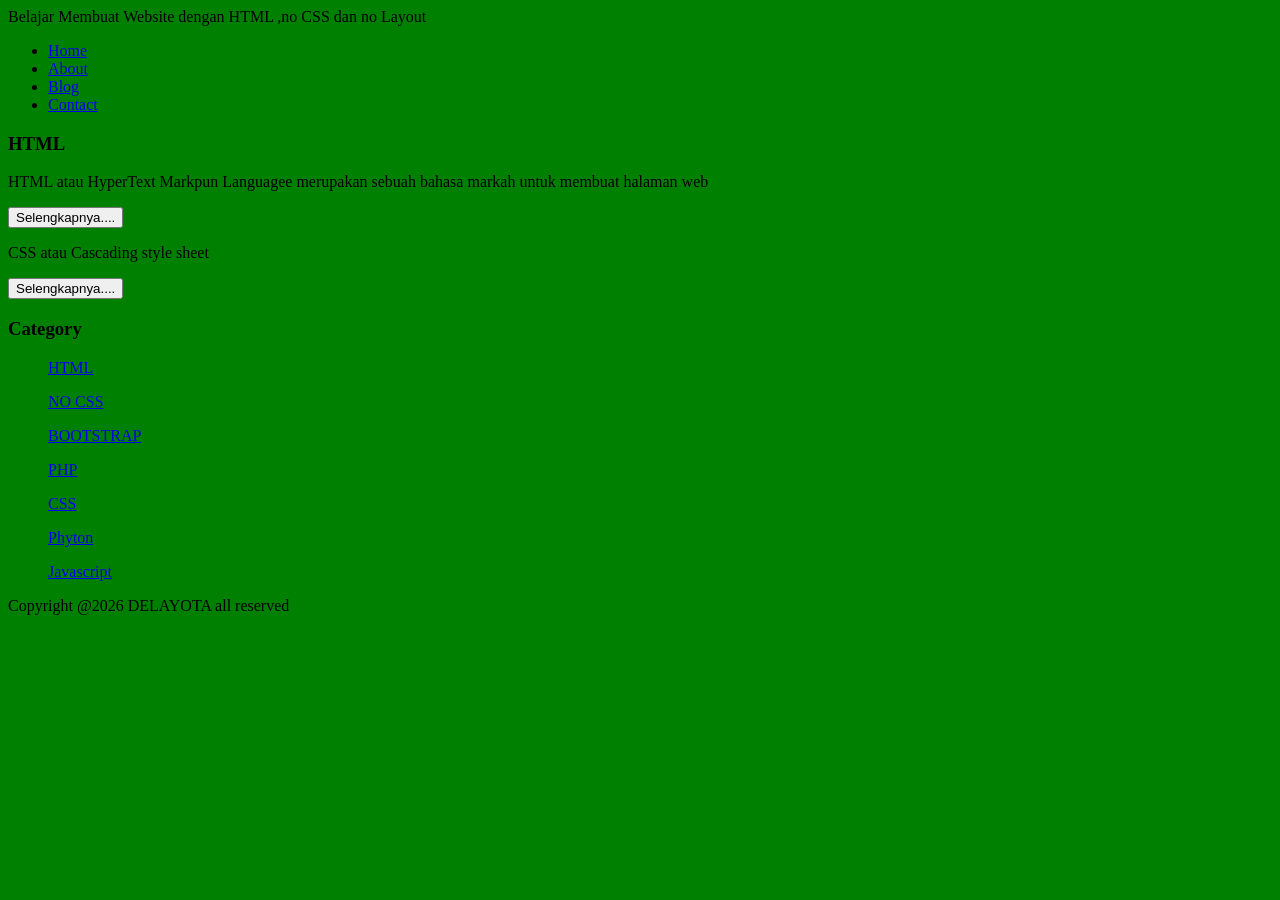
==== about.html @ 73c2c161 "Add files via upload" ====
<!Doctype HTML>
<html lang="en">
 <head> 
     <title>Delayota</title>
     <link rel="stylesheet" href="style.css">
 </head>
 <body>
  <h2h>Belajar Membuat Website dengan HTML ,no CSS dan no Layout</h2>
   <ul>
     <li><a href="index.html">Home</a></li>
     <li><a href="about.html">About</a></li>
     <li><a href="#">Blog</a></li>
     <li><a href="#">Contact</a></li>
   </ul>
     <h3>HTML</h3>

     <p>HTML atau HyperText Markpun Languagee merupakan sebuah bahasa markah untuk membuat halaman web </p>
     <button>Selengkapnya....</button>
     <p>CSS atau Cascading style sheet</p>
     <button>Selengkapnya....</button>

   <h3>Category</h3>
   <ul>
     <p><a href="#" >HTML</a></p>
     <p><a href="#" >NO CSS</a></p>
     <p><a href="#" >BOOTSTRAP</a></p>
     <p><a href="#" >PHP</a></p>
     <p><a href="#" >CSS</a></p>
     <p><a href="#" >Phyton</a></p>
     <p><a href="#" >Javascript</a></p>
   </ul>
       <p>Copyright @2026 DELAYOTA all reserved</p>

 </body>
</html>
---- style.css ----
body
{
background-color:Green;
}
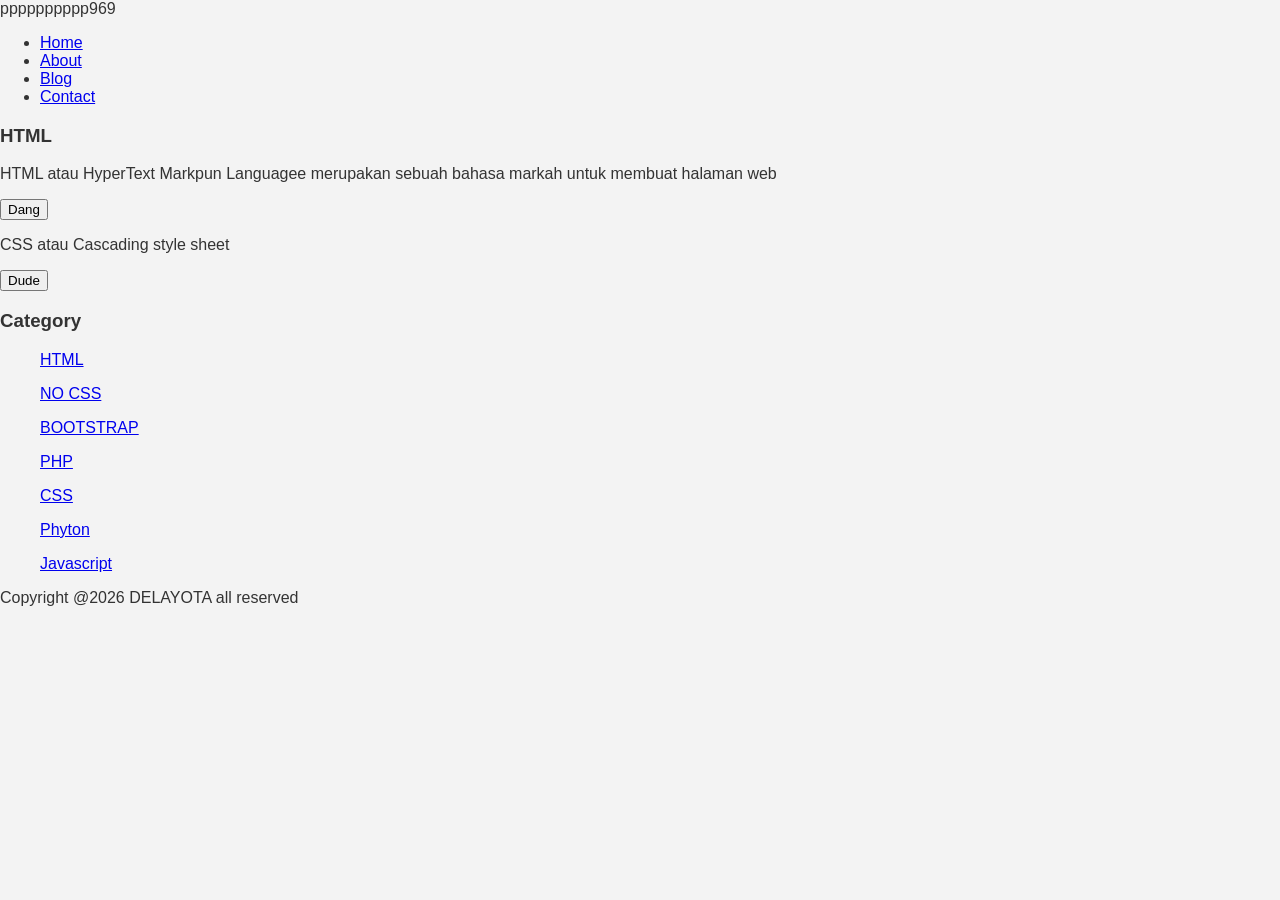
==== commit 327dff46: "Update about.html" ====
--- a/about.html
+++ b/about.html
@@ -1,35 +1,34 @@
 <!Doctype HTML>
-<html lang="en">
- <head> 
-     <title>Delayota</title>
-     <link rel="stylesheet" href="style.css">
+<html>
+    <head> 
+        <title>Delayota</title>
+        <link rel="stylesheet" href="style.css">
  </head>
- <body>
-  <h2h>Belajar Membuat Website dengan HTML ,no CSS dan no Layout</h2>
-   <ul>
-     <li><a href="index.html">Home</a></li>
-     <li><a href="about.html">About</a></li>
-     <li><a href="#">Blog</a></li>
-     <li><a href="#">Contact</a></li>
-   </ul>
-     <h3>HTML</h3>
+ <body bgcolor=eee8f6>
+     <h2h>pppppppppp969</h2>
+     <img src=  >
+      <ul>
+         <li><a href="index.html">Home</a></li>
+         <li><a href="about.html">About</a></li>
+         <li><a href="#">Blog</a></li>
+         <li><a href="#">Contact</a></li>
+      </ul>
+          <h3>HTML</h3>
 
-     <p>HTML atau HyperText Markpun Languagee merupakan sebuah bahasa markah untuk membuat halaman web </p>
-     <button>Selengkapnya....</button>
-     <p>CSS atau Cascading style sheet</p>
-     <button>Selengkapnya....</button>
-
-   <h3>Category</h3>
-   <ul>
-     <p><a href="#" >HTML</a></p>
-     <p><a href="#" >NO CSS</a></p>
-     <p><a href="#" >BOOTSTRAP</a></p>
-     <p><a href="#" >PHP</a></p>
-     <p><a href="#" >CSS</a></p>
-     <p><a href="#" >Phyton</a></p>
-     <p><a href="#" >Javascript</a></p>
-   </ul>
+          <p>HTML atau HyperText Markpun Languagee merupakan sebuah bahasa markah untuk membuat halaman web </p>
+          <button>Dang</button>
+          <p>CSS atau Cascading style sheet</p>
+          <button>Dude</button>
+      <h3> Category</h3>
+      <ul>
+         <p><a href="#" >HTML</a></p>
+         <p><a href="#" >NO CSS</a></p>
+         <p><a href="#" >BOOTSTRAP</a></p>
+         <p><a href="#" >PHP</a></p>
+         <p><a href="#" >CSS</a></p>
+         <p><a href="#" >Phyton</a></p>
+         <p><a href="#" >Javascript</a></p>
+      </ul>
        <p>Copyright @2026 DELAYOTA all reserved</p>
-
  </body>
-</html>+</html>
--- a/style.css
+++ b/style.css
@@ -1,4 +1,91 @@
-body
-{
-background-color:Green;
-}+body{
+    background:#f3f3f3;
+    color:#333;
+    width:100%;
+    font-family:sans-serif;
+    margin:0 auto;
+}
+
+.header{
+    width:90%;
+    margin:auto;
+    height:120px;
+    line-height:120px;
+    background:#417aa8;
+    color:#fff;
+}
+
+.jarak{
+    padding:0 2pc;
+}
+
+.menu{
+    background-color:#417aa8;
+    height:50px;
+    line-height:50px;
+    position:relative;
+    width:90%;
+    margin:0 auto;
+    padding:0 auto;
+}
+
+.menu ul {
+    float:left;
+    width:70px;
+    display:block;
+    text-align:center;
+    color:#FFF;
+    tect-decoration:none;
+}
+
+.menu ul a:hover {
+    background-color:#4b88bb;
+    display:block;
+}
+
+.content{
+    width:90%;
+    margin:auto;
+    height:420px;
+    padding:0.1px;
+    background:#fff;
+    color:#333;
+}
+
+.border{
+    border:2px solid #4887b9;
+    margin-top:1pc;
+    padding-bottom:1pc;
+    padding-left:2pc;
+    padding-right:2pc;
+}
+
+.kiri{
+    width:70%;
+    float:left;
+    margin:auto;
+    background:#fff;
+    height:420px;
+}
+
+.kanan{
+    width:30%;
+    float:left;
+    margin:auto;
+    background:#fff;
+    height:420px;
+}
+    
+.undecor{
+    text:decoration:none;
+}
+
+.footer{
+    width:90%;
+    margin:auto;
+    height:40px;
+    line-height:40px;
+    background:#471aa8;
+    color:#fff;
+    margin-bottom: 1pc;
+}
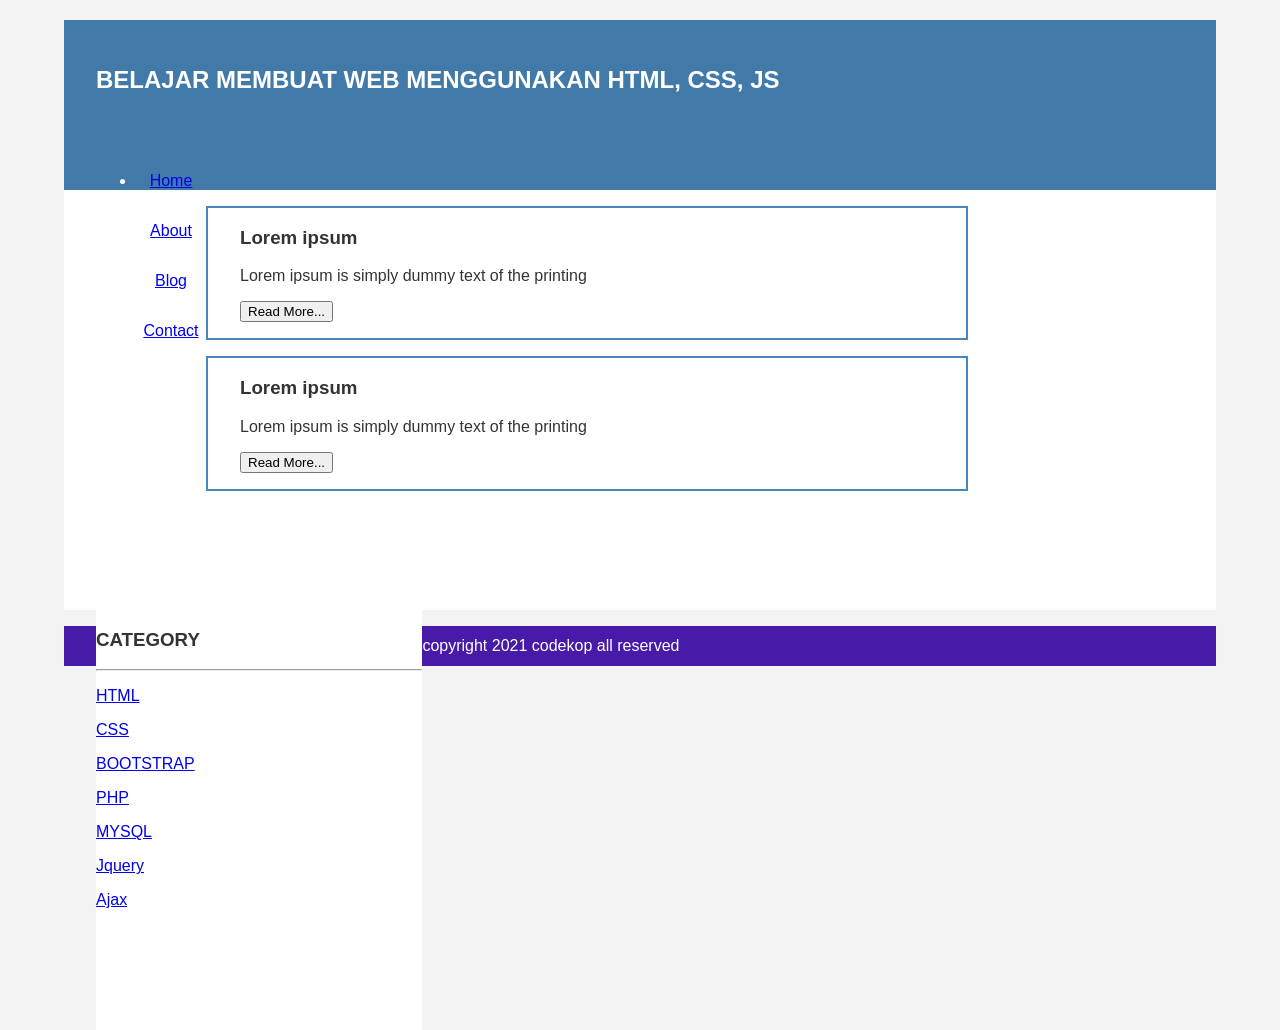
==== commit f90a80f2: "Update about.html" ====
--- a/about.html
+++ b/about.html
@@ -1,34 +1,70 @@
-<!Doctype HTML>
-<html>
-    <head> 
-        <title>Delayota</title>
-        <link rel="stylesheet" href="style.css">
- </head>
- <body bgcolor=eee8f6>
-     <h2h>pppppppppp969</h2>
-     <img src=  >
-      <ul>
-         <li><a href="index.html">Home</a></li>
-         <li><a href="about.html">About</a></li>
-         <li><a href="#">Blog</a></li>
-         <li><a href="#">Contact</a></li>
-      </ul>
-          <h3>HTML</h3>
+<!DOCTYPE html>
+<html lang="id">
+<head>
+    <meta charset="UTF-8">
+    <meta name="viewport" content="width=device-width, initial-scale=1.0">
+    <title>Delayota - Home</title>
+    <link rel="stylesheet" href="style.css">
+</head>
+<body>
 
-          <p>HTML atau HyperText Markpun Languagee merupakan sebuah bahasa markah untuk membuat halaman web </p>
-          <button>Dang</button>
-          <p>CSS atau Cascading style sheet</p>
-          <button>Dude</button>
-      <h3> Category</h3>
-      <ul>
-         <p><a href="#" >HTML</a></p>
-         <p><a href="#" >NO CSS</a></p>
-         <p><a href="#" >BOOTSTRAP</a></p>
-         <p><a href="#" >PHP</a></p>
-         <p><a href="#" >CSS</a></p>
-         <p><a href="#" >Phyton</a></p>
-         <p><a href="#" >Javascript</a></p>
-      </ul>
-       <p>Copyright @2026 DELAYOTA all reserved</p>
- </body>
+    <div class="header">
+        <div class="jarak">
+            <h2>BELAJAR MEMBUAT WEB MENGGUNAKAN HTML, CSS, JS</h2>
+        </div>
+    </div>
+
+    <div class="menu">
+        <div class="jarak">
+            <ul>
+                <li><a href="index.html">Home</a></li>
+                <li><a href="about.html">About</a></li>
+                <li><a href="#">Blog</a></li>
+                <li><a href="#">Contact</a></li>
+            </ul>
+        </div>
+    </div>
+
+    <div class="content">
+        <div class="jarak">
+            
+            <div class="kiri">
+                <div class="border">
+                    <h3>Lorem ipsum</h3>
+                    <p>Lorem ipsum is simply dummy text of the printing</p>
+                    <button class="btn">Read More...</button>
+                </div>
+                
+                <div class="border">
+                    <h3>Lorem ipsum</h3>
+                    <p>Lorem ipsum is simply dummy text of the printing</p>
+                    <button class="btn">Read More...</button>
+                </div>
+            </div>
+
+            <div class="kanan">
+                <h3 class="category-title">CATEGORY</h3>
+                <hr/>
+                <div class="category-list">
+                    <p><a href="#" class="undecor">HTML</a></p>
+                    <p><a href="#" class="undecor">CSS</a></p>
+                    <p><a href="#" class="undecor">BOOTSTRAP</a></p>
+                    <p><a href="#" class="undecor">PHP</a></p>
+                    <p><a href="#" class="undecor">MYSQL</a></p>
+                    <p><a href="#" class="undecor">Jquery</a></p>
+                    <p><a href="#" class="undecor">Ajax</a></p>
+                </div>
+            </div>
+
+            <div class="clear"></div>
+        </div>
+    </div>
+
+    <div class="footer">
+        <div class="jarak">
+            <p>copyright 2021 codekop all reserved</p>
+        </div>
+    </div>
+
+</body>
 </html>
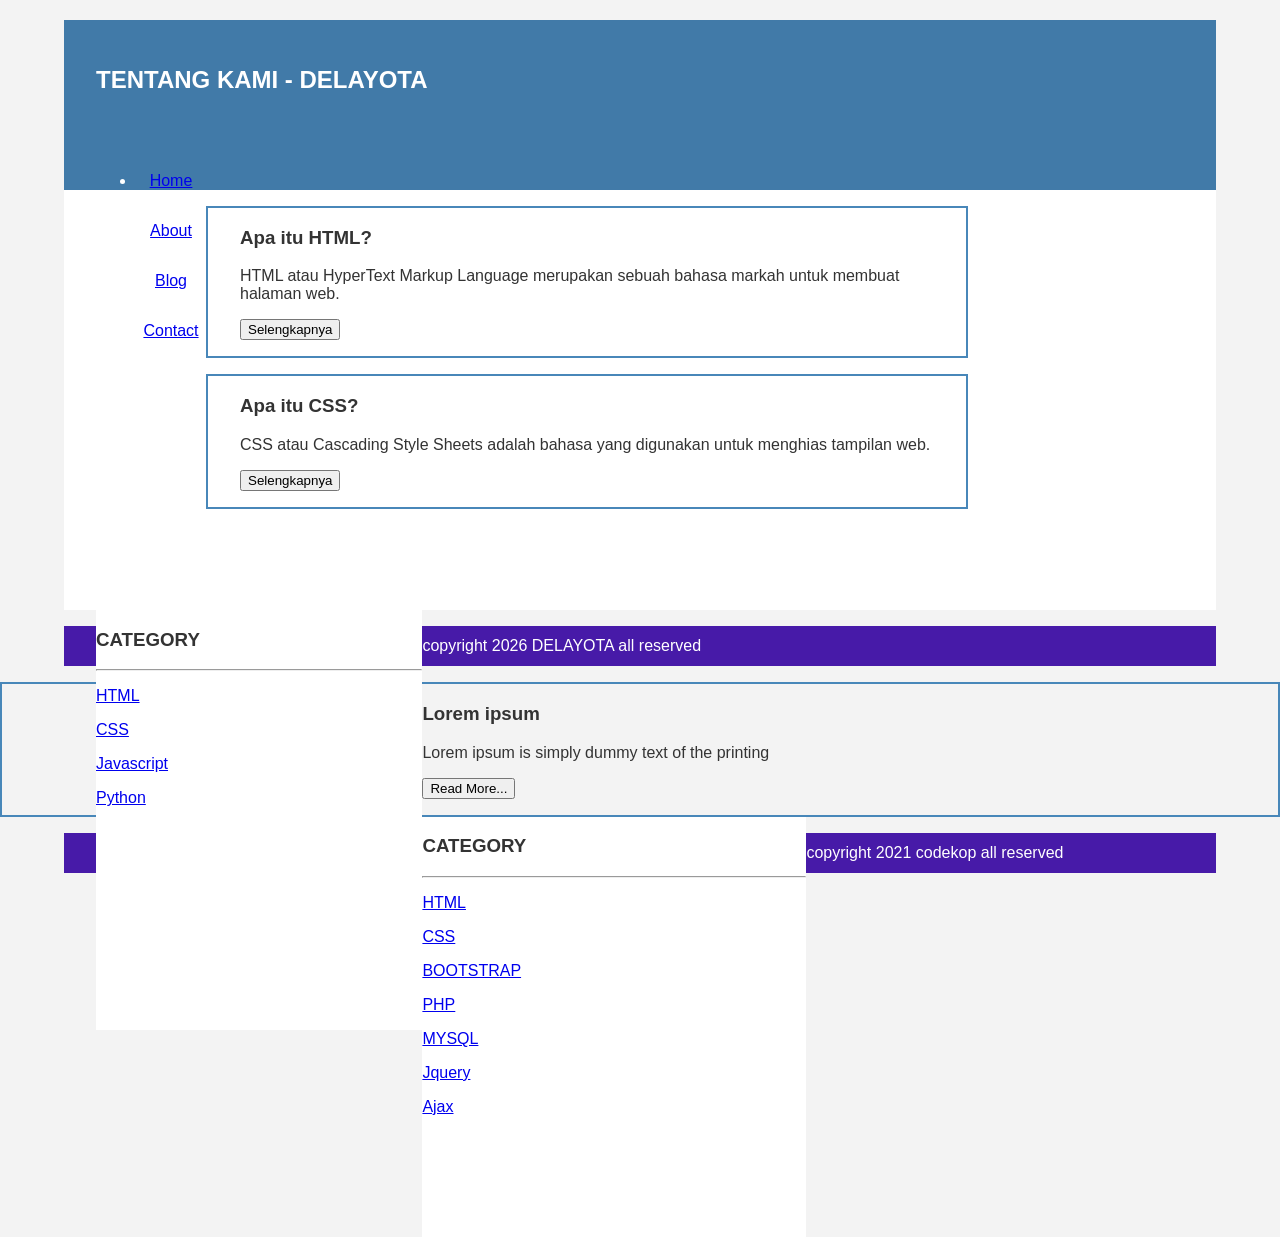
==== commit 2589e7eb: "Update about.html" ====
--- a/about.html
+++ b/about.html
@@ -3,14 +3,14 @@
 <head>
     <meta charset="UTF-8">
     <meta name="viewport" content="width=device-width, initial-scale=1.0">
-    <title>Delayota - Home</title>
+    <title>Delayota - About</title>
     <link rel="stylesheet" href="style.css">
 </head>
 <body>
 
     <div class="header">
         <div class="jarak">
-            <h2>BELAJAR MEMBUAT WEB MENGGUNAKAN HTML, CSS, JS</h2>
+            <h2>TENTANG KAMI - DELAYOTA</h2>
         </div>
     </div>
 
@@ -27,13 +27,39 @@
 
     <div class="content">
         <div class="jarak">
-            
             <div class="kiri">
                 <div class="border">
-                    <h3>Lorem ipsum</h3>
-                    <p>Lorem ipsum is simply dummy text of the printing</p>
-                    <button class="btn">Read More...</button>
+                    <h3>Apa itu HTML?</h3>
+                    <p>HTML atau HyperText Markup Language merupakan sebuah bahasa markah untuk membuat halaman web.</p>
+                    <button class="btn">Selengkapnya</button>
                 </div>
+                <div class="border">
+                    <h3>Apa itu CSS?</h3>
+                    <p>CSS atau Cascading Style Sheets adalah bahasa yang digunakan untuk menghias tampilan web.</p>
+                    <button class="btn">Selengkapnya</button>
+                </div>
+            </div>
+
+            <div class="kanan">
+                <h3 class="category-title">CATEGORY</h3>
+                <hr/>
+                <p><a href="#" class="undecor">HTML</a></p>
+                <p><a href="#" class="undecor">CSS</a></p>
+                <p><a href="#" class="undecor">Javascript</a></p>
+                <p><a href="#" class="undecor">Python</a></p>
+            </div>
+            <div class="clear"></div>
+        </div>
+    </div>
+
+    <div class="footer">
+        <div class="jarak">
+            <p>copyright 2026 DELAYOTA all reserved</p>
+        </div>
+    </div>
+
+</body>
+</html>
                 
                 <div class="border">
                     <h3>Lorem ipsum</h3>
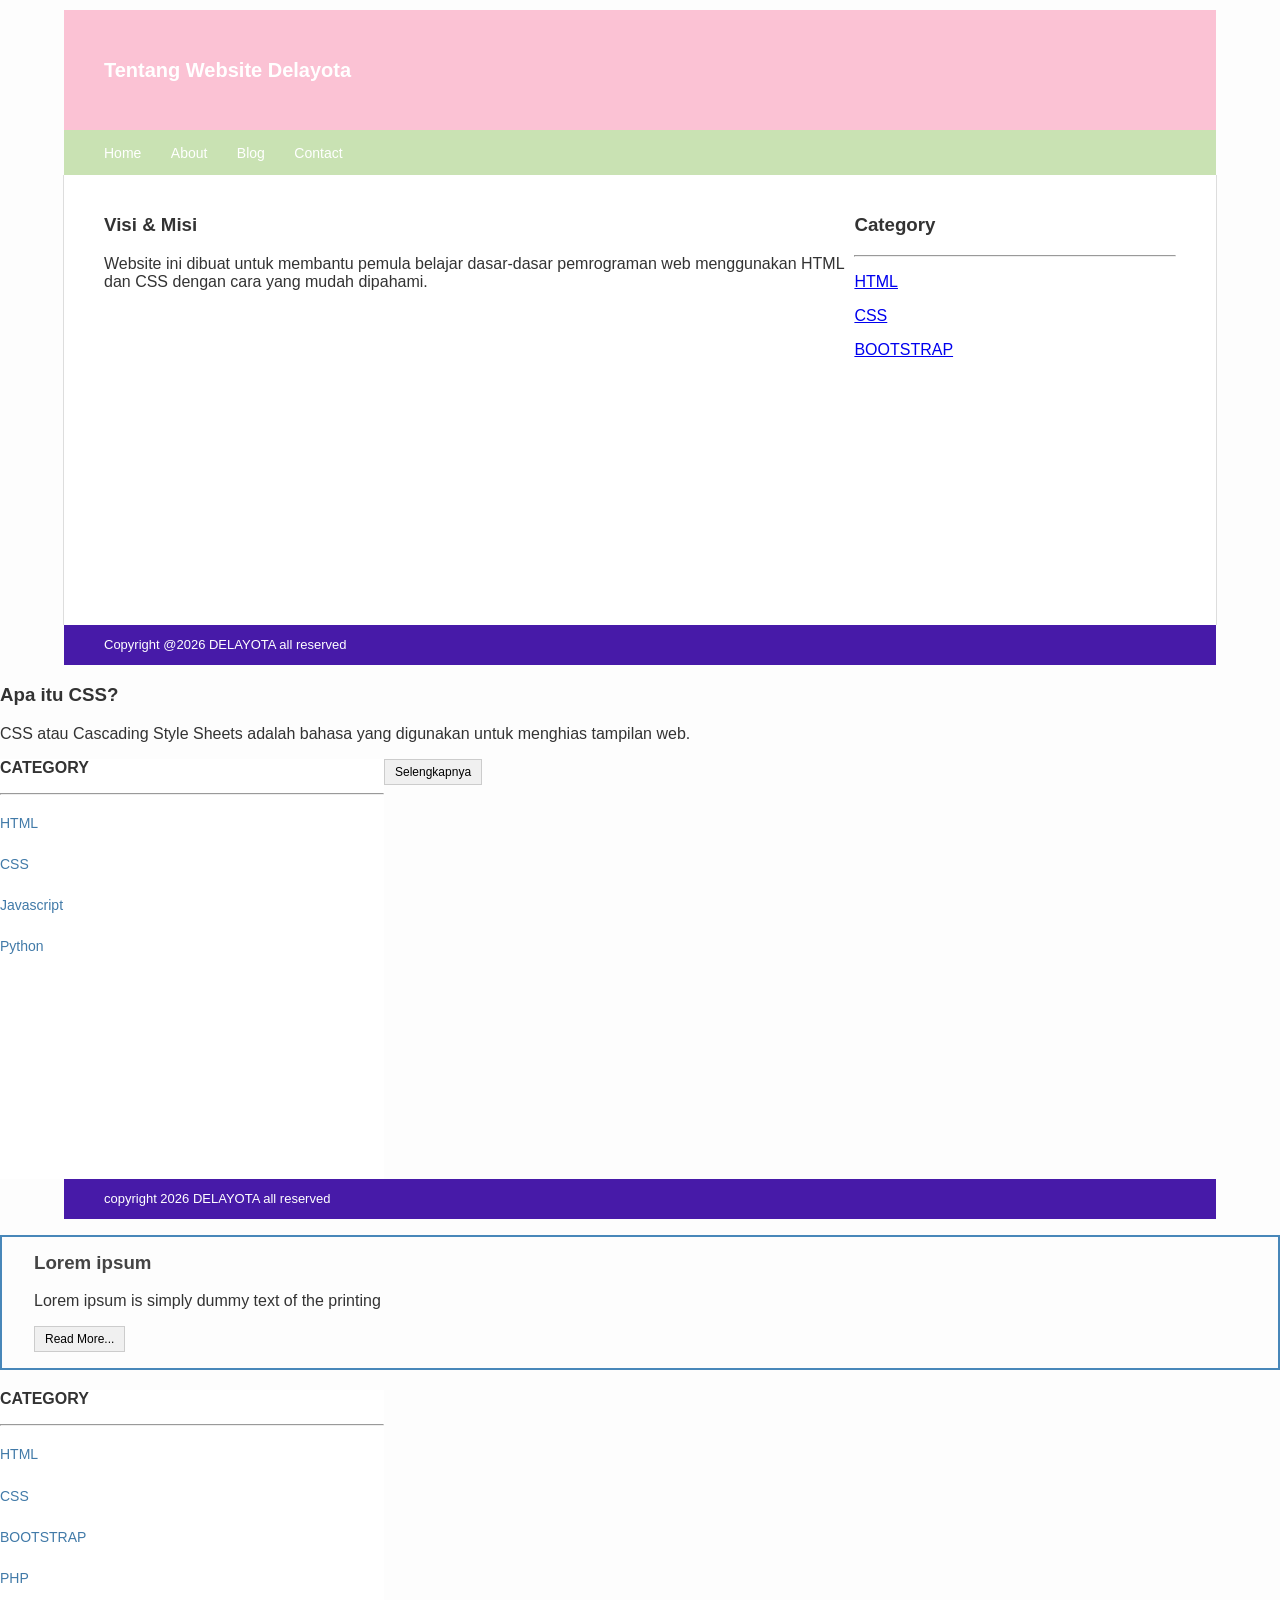
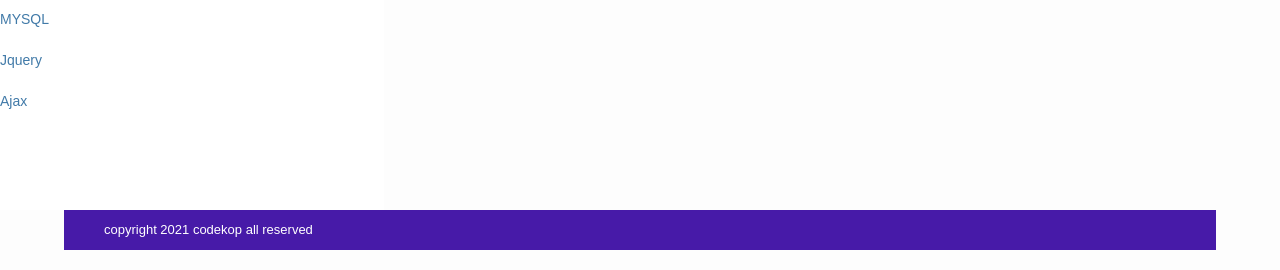
==== commit 50e46a80: "Refactor about.html structure and content" ====
--- a/about.html
+++ b/about.html
@@ -8,32 +8,57 @@
 </head>
 <body>
 
-    <div class="header">
-        <div class="jarak">
-            <h2>TENTANG KAMI - DELAYOTA</h2>
+    <div class="main-wrapper">
+        <div class="header">
+            <div class="jarak">
+                <h2>Tentang Website Delayota</h2>
+            </div>
+        </div>
+
+        <div class="menu">
+            <div class="jarak">
+                <ul>
+                    <li><a href="index.html">Home</a></li>
+                    <li><a href="about.html">About</a></li>
+                    <li><a href="#">Blog</a></li>
+                    <li><a href="#">Contact</a></li>
+                </ul>
+            </div>
+        </div>
+
+        <div class="content">
+            <div class="jarak">
+                <div class="kiri">
+                    <div class="border-artikel">
+                        <div class="padding-artikel">
+                            <h3>Visi & Misi</h3>
+                            <p>Website ini dibuat untuk membantu pemula belajar dasar-dasar pemrograman web menggunakan HTML dan CSS dengan cara yang mudah dipahami.</p>
+                        </div>
+                    </div>
+                </div>
+
+                <div class="kanan">
+                    <h3>Category</h3>
+                    <hr class="garis-sidebar"/>
+                    <div class="list-kategori">
+                        <p><a href="#">HTML</a></p>
+                        <p><a href="#">CSS</a></p>
+                        <p><a href="#">BOOTSTRAP</a></p>
+                    </div>
+                </div>
+                <div class="clear"></div>
+            </div>
+        </div>
+
+        <div class="footer">
+            <div class="jarak">
+                <p>Copyright @2026 DELAYOTA all reserved</p>
+            </div>
         </div>
     </div>
 
-    <div class="menu">
-        <div class="jarak">
-            <ul>
-                <li><a href="index.html">Home</a></li>
-                <li><a href="about.html">About</a></li>
-                <li><a href="#">Blog</a></li>
-                <li><a href="#">Contact</a></li>
-            </ul>
-        </div>
-    </div>
-
-    <div class="content">
-        <div class="jarak">
-            <div class="kiri">
-                <div class="border">
-                    <h3>Apa itu HTML?</h3>
-                    <p>HTML atau HyperText Markup Language merupakan sebuah bahasa markah untuk membuat halaman web.</p>
-                    <button class="btn">Selengkapnya</button>
-                </div>
-                <div class="border">
+</body>
+</html>
                     <h3>Apa itu CSS?</h3>
                     <p>CSS atau Cascading Style Sheets adalah bahasa yang digunakan untuk menghias tampilan web.</p>
                     <button class="btn">Selengkapnya</button>
--- a/style.css
+++ b/style.css
@@ -1,39 +1,136 @@
-body{
-    background:#f3f3f3;
-    color:#333;
-    width:100%;
-    font-family:sans-serif;
-    margin:0 auto;
+/* Reset Dasar */
+body {
+    background: #fdfdfd;
+    color: #333;
+    font-family: Arial, sans-serif;
+    margin: 0;
+    padding: 0;
 }
 
-.header{
-    width:90%;
-    margin:auto;
-    height:120px;
-    line-height:120px;
-    background:#417aa8;
-    color:#fff;
+/* Header (Pink) */
+.header {
+    width: 90%;
+    margin: 10px auto 0;
+    height: 120px;
+    background: #fbc2d4; /* Warna pink soft */
+    display: flex;
+    align-items: center;
 }
 
-.jarak{
-    padding:0 2pc;
+.header h2 {
+    color: #fff;
+    font-size: 20px;
+    margin: 0;
 }
 
-.menu{
-    background-color:#417aa8;
-    height:50px;
-    line-height:50px;
-    position:relative;
-    width:90%;
-    margin:0 auto;
-    padding:0 auto;
+/* Navigasi (Hijau Muda) */
+.menu {
+    background-color: #c9e2b3; /* Warna hijau soft */
+    height: 45px;
+    width: 90%;
+    margin: 0 auto;
+    display: flex;
+    align-items: center;
 }
 
 .menu ul {
-    float:left;
-    width:70px;
-    display:block;
-    text-align:center;
+    list-style: none;
+    margin: 0;
+    padding: 0;
+}
+
+.menu ul li {
+    display: inline;
+    margin-right: 25px;
+}
+
+.menu ul li a {
+    color: #fff;
+    text-decoration: none;
+    font-size: 14px;
+}
+
+.menu ul li a:hover {
+    text-decoration: underline;
+}
+
+/* Konten */
+.content {
+    width: 90%;
+    margin: 0 auto;
+    background: #fff;
+    min-height: 450px;
+    border-left: 1px solid #ddd;
+    border-right: 1px solid #ddd;
+}
+
+.jarak {
+    padding: 20px 40px;
+}
+
+.kiri {
+    width: 68%;
+    float: left;
+}
+
+.kanan {
+    width: 28%;
+    float: right;
+}
+
+/* Kotak Artikel */
+.border {
+    border: 1px solid #a3c2dc;
+    padding: 15px 20px;
+    margin-bottom: 20px;
+}
+
+.border h3 {
+    margin-top: 0;
+    color: #444;
+}
+
+.btn {
+    background: #f0f0f0;
+    border: 1px solid #ccc;
+    padding: 5px 10px;
+    font-size: 12px;
+    cursor: pointer;
+}
+
+/* Sidebar */
+.category-title {
+    font-size: 16px;
+    margin-top: 0;
+}
+
+.undecor {
+    text-decoration: none;
+    color: #417aa8;
+    font-size: 14px;
+    line-height: 1.8;
+}
+
+/* Footer (Biru) */
+.footer {
+    width: 90%;
+    margin: 0 auto 20px;
+    height: 50px;
+    background: #4a7fac; /* Warna biru */
+    color: #fff;
+    display: flex;
+    align-items: center;
+}
+
+.footer p {
+    margin: 0;
+    font-size: 13px;
+}
+
+/* Pemutus Float agar layout tidak hancur */
+.clear {
+    clear: both;
+}
     color:#FFF;
     tect-decoration:none;
 }
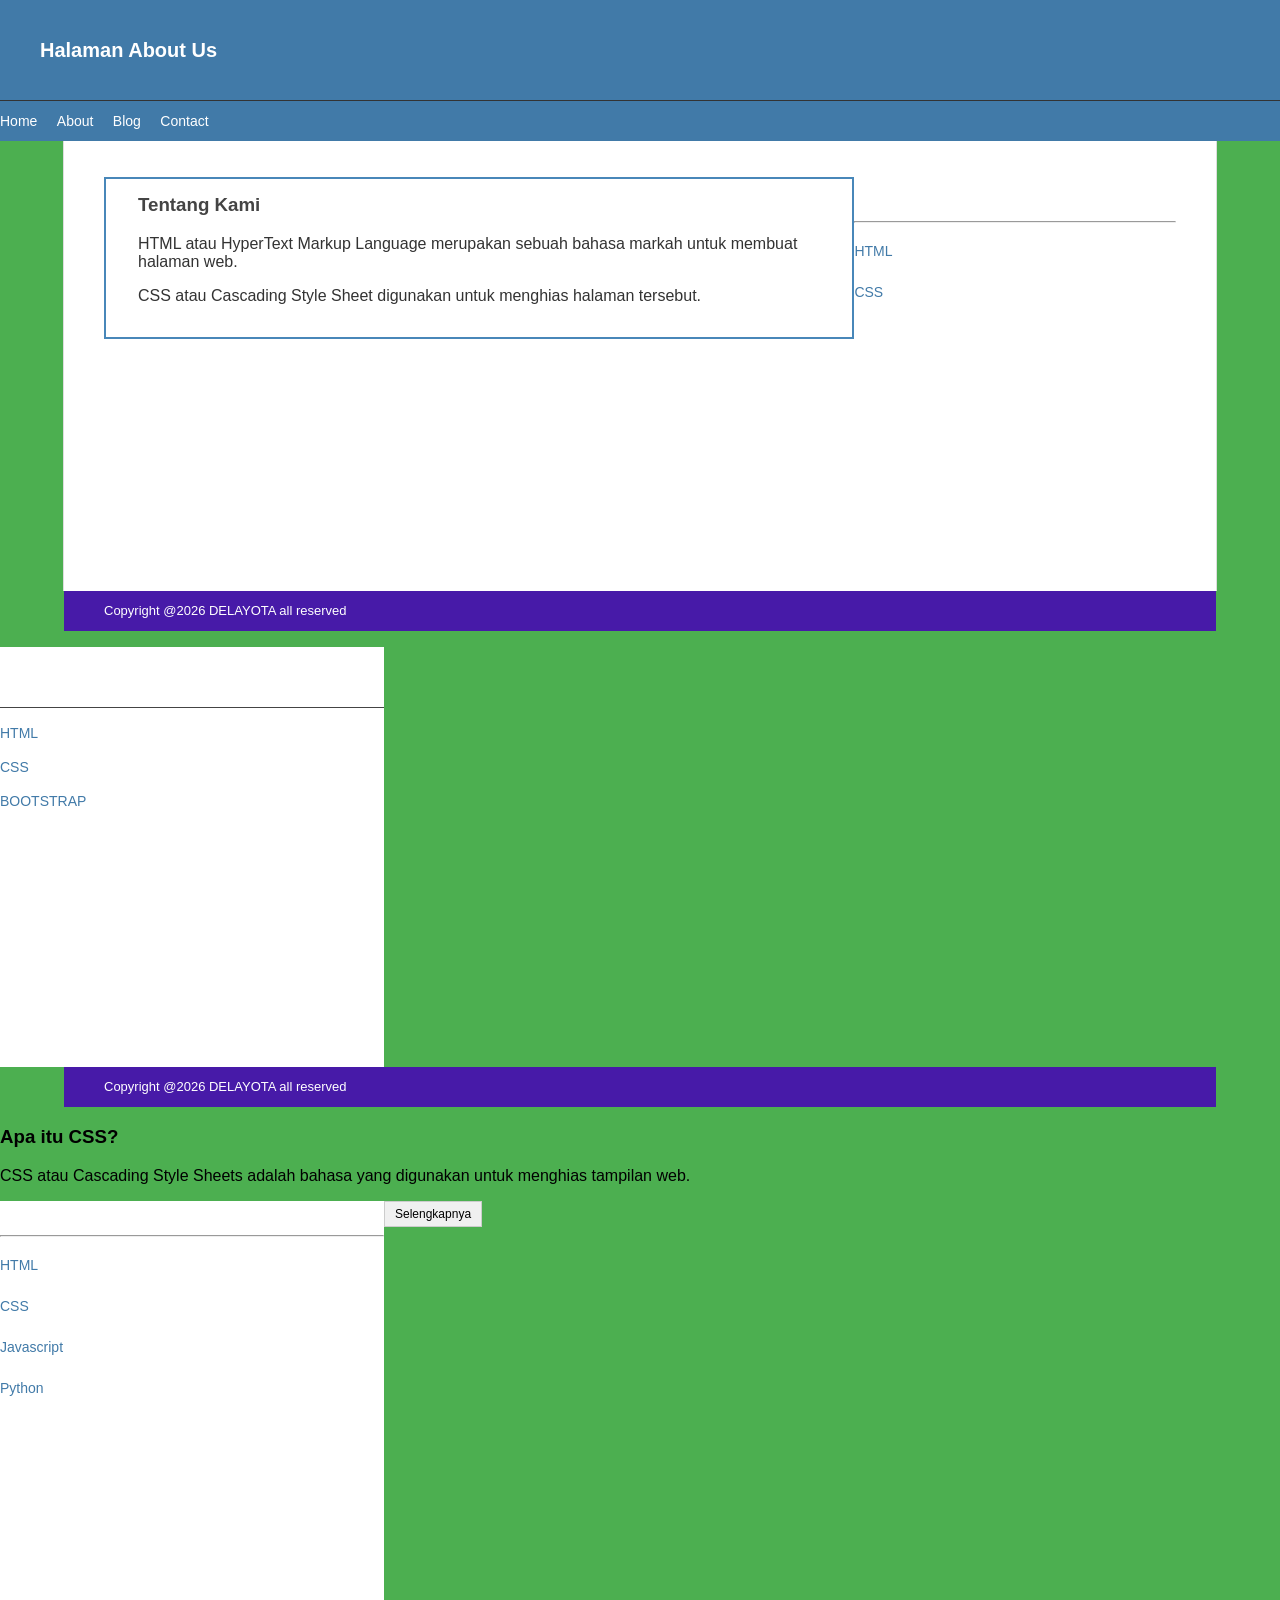
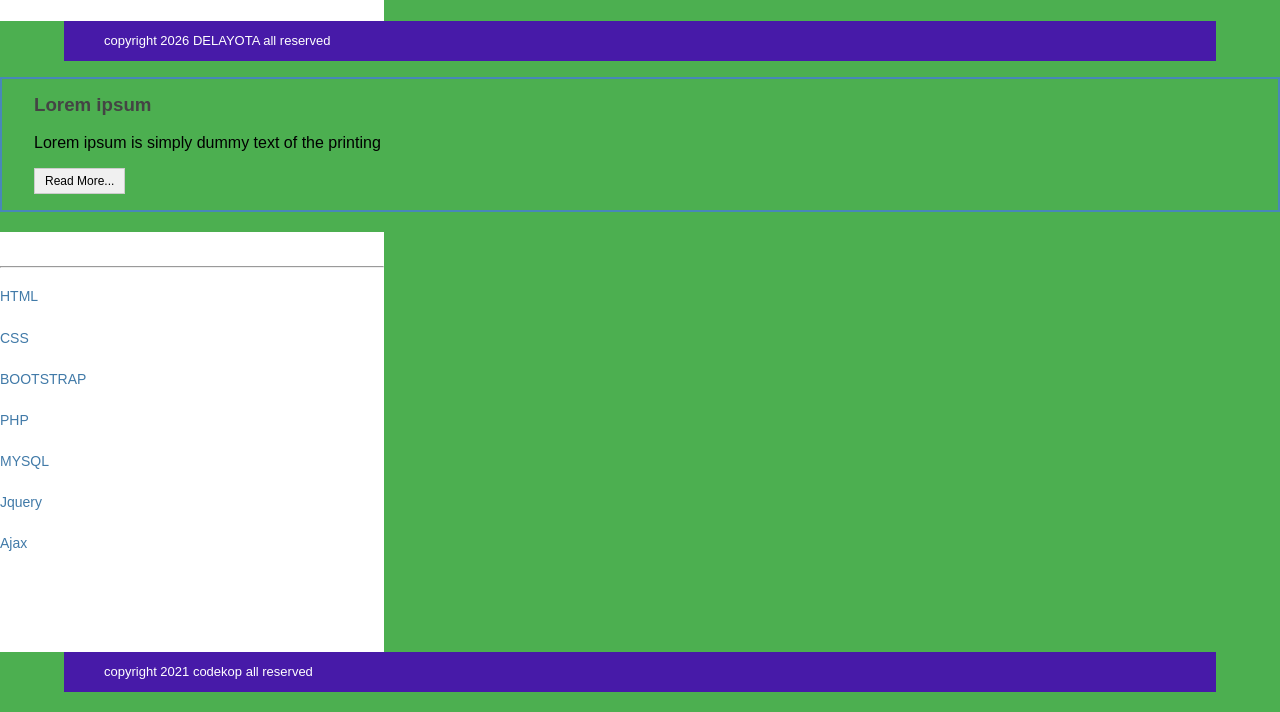
==== commit 0fb60a3b: "Update about.html" ====
--- a/about.html
+++ b/about.html
@@ -1,39 +1,55 @@
 <!DOCTYPE html>
-<html lang="id">
-<head>
+<html lang="en">
+<head> 
     <meta charset="UTF-8">
-    <meta name="viewport" content="width=device-width, initial-scale=1.0">
     <title>Delayota - About</title>
     <link rel="stylesheet" href="style.css">
 </head>
 <body>
 
-    <div class="main-wrapper">
-        <div class="header">
-            <div class="jarak">
-                <h2>Tentang Website Delayota</h2>
+    <div class="header">
+        <div class="jarak">
+            <h2>Halaman About Us</h2>
+        </div>
+    </div>
+
+    <div class="menu">
+        <ul>
+            <li><a href="index.html">Home</a></li>
+            <li><a href="about.html">About</a></li>
+            <li><a href="#">Blog</a></li>
+            <li><a href="#">Contact</a></li>
+        </ul>
+    </div>
+
+    <div class="content">
+        <div class="jarak">
+            <div class="kiri">
+                <div class="border">
+                    <h3>Tentang Kami</h3>
+                    <p>HTML atau HyperText Markup Language merupakan sebuah bahasa markah untuk membuat halaman web.</p>
+                    <p>CSS atau Cascading Style Sheet digunakan untuk menghias halaman tersebut.</p>
+                </div>
             </div>
+            
+            <div class="kanan">
+                <h3>Category</h3>
+                <hr/>
+                <p><a href="#" class="undecor">HTML</a></p>
+                <p><a href="#" class="undecor">CSS</a></p>
+            </div>
+            <div style="clear:both;"></div>
         </div>
+    </div>
 
-        <div class="menu">
-            <div class="jarak">
-                <ul>
-                    <li><a href="index.html">Home</a></li>
-                    <li><a href="about.html">About</a></li>
-                    <li><a href="#">Blog</a></li>
-                    <li><a href="#">Contact</a></li>
-                </ul>
-            </div>
+    <div class="footer">
+        <div class="jarak">
+            <p>Copyright @2026 DELAYOTA all reserved</p>
         </div>
+    </div>
 
-        <div class="content">
-            <div class="jarak">
-                <div class="kiri">
-                    <div class="border-artikel">
-                        <div class="padding-artikel">
-                            <h3>Visi & Misi</h3>
-                            <p>Website ini dibuat untuk membantu pemula belajar dasar-dasar pemrograman web menggunakan HTML dan CSS dengan cara yang mudah dipahami.</p>
-                        </div>
+</body>
+</html>
                     </div>
                 </div>
 
--- a/style.css
+++ b/style.css
@@ -1,39 +1,137 @@
-/* Reset Dasar */
+/* Pengaturan Dasar */
 body {
-    background: #fdfdfd;
-    color: #333;
+    margin: 0;
+    padding: 0;
+    background-color: #4CAF50; /* Latar belakang hijau cerah sesuai gambar */
     font-family: Arial, sans-serif;
+}
+
+/* Container utama untuk memposisikan web di tengah */
+.main-wrapper {
+    width: 90%;
+    margin: 40px auto;
+}
+
+.jarak {
+    padding: 0 30px;
+}
+
+/* Header & Menu (Warna Biru Tua) */
+.header {
+    background-color: #417aa8;
+    height: 100px;
+    display: flex;
+    align-items: center;
+    color: white;
+}
+
+.header h2 {
+    font-size: 20px;
+    margin: 0;
+}
+
+.menu {
+    background-color: #417aa8;
+    height: 40px;
+    display: flex;
+    align-items: center;
+    border-top: 1px solid #333;
+}
+
+.menu ul {
+    list-style: none;
     margin: 0;
     padding: 0;
 }
 
-/* Header (Pink) */
-.header {
-    width: 90%;
-    margin: 10px auto 0;
-    height: 120px;
-    background: #fbc2d4; /* Warna pink soft */
-    display: flex;
-    align-items: center;
-}
-
-.header h2 {
-    color: #fff;
-    font-size: 20px;
-    margin: 0;
-}
-
-/* Navigasi (Hijau Muda) */
-.menu {
-    background-color: #c9e2b3; /* Warna hijau soft */
-    height: 45px;
-    width: 90%;
-    margin: 0 auto;
-    display: flex;
-    align-items: center;
-}
-
-.menu ul {
+.menu ul li {
+    display: inline;
+    margin-right: 15px;
+}
+
+.menu ul li a {
+    color: white;
+    text-decoration: none;
+    font-size: 13px;
+}
+
+/* Konten (Warna Hitam) */
+.content {
+    background-color: #111; /* Latar hitam pekat */
+    padding: 30px 0;
+    min-height: 400px;
+}
+
+.kiri {
+    width: 70%;
+    float: left;
+}
+
+.kanan {
+    width: 25%;
+    float: right;
+    color: white;
+}
+
+/* Border Artikel */
+.border-artikel {
+    border: 1px solid #417aa8; /* Border biru untuk kotak artikel */
+    margin-bottom: 20px;
+}
+
+.padding-artikel {
+    padding: 15px;
+}
+
+.padding-artikel h3 {
+    color: white;
+    margin-top: 0;
+}
+
+.padding-artikel p {
+    color: #ccc;
+    font-size: 14px;
+}
+
+.btn-read {
+    background: #333;
+    color: white;
+    border: 1px solid #555;
+    padding: 2px 8px;
+    cursor: pointer;
+    font-size: 11px;
+}
+
+/* Sidebar & Kategori */
+.garis-sidebar {
+    border: 0;
+    border-top: 1px solid #444;
+}
+
+.list-kategori p a {
+    color: #417aa8;
+    text-decoration: none;
+    font-size: 14px;
+}
+
+/* Footer (Biru Tua) */
+.footer {
+    background-color: #417aa8;
+    height: 40px;
+    display: flex;
+    align-items: center;
+    color: white;
+}
+
+.footer p {
+    margin: 0;
+    font-size: 12px;
+}
+
+/* Pemutus float */
+.clear {
+    clear: both;
+}
     list-style: none;
     margin: 0;
     padding: 0;
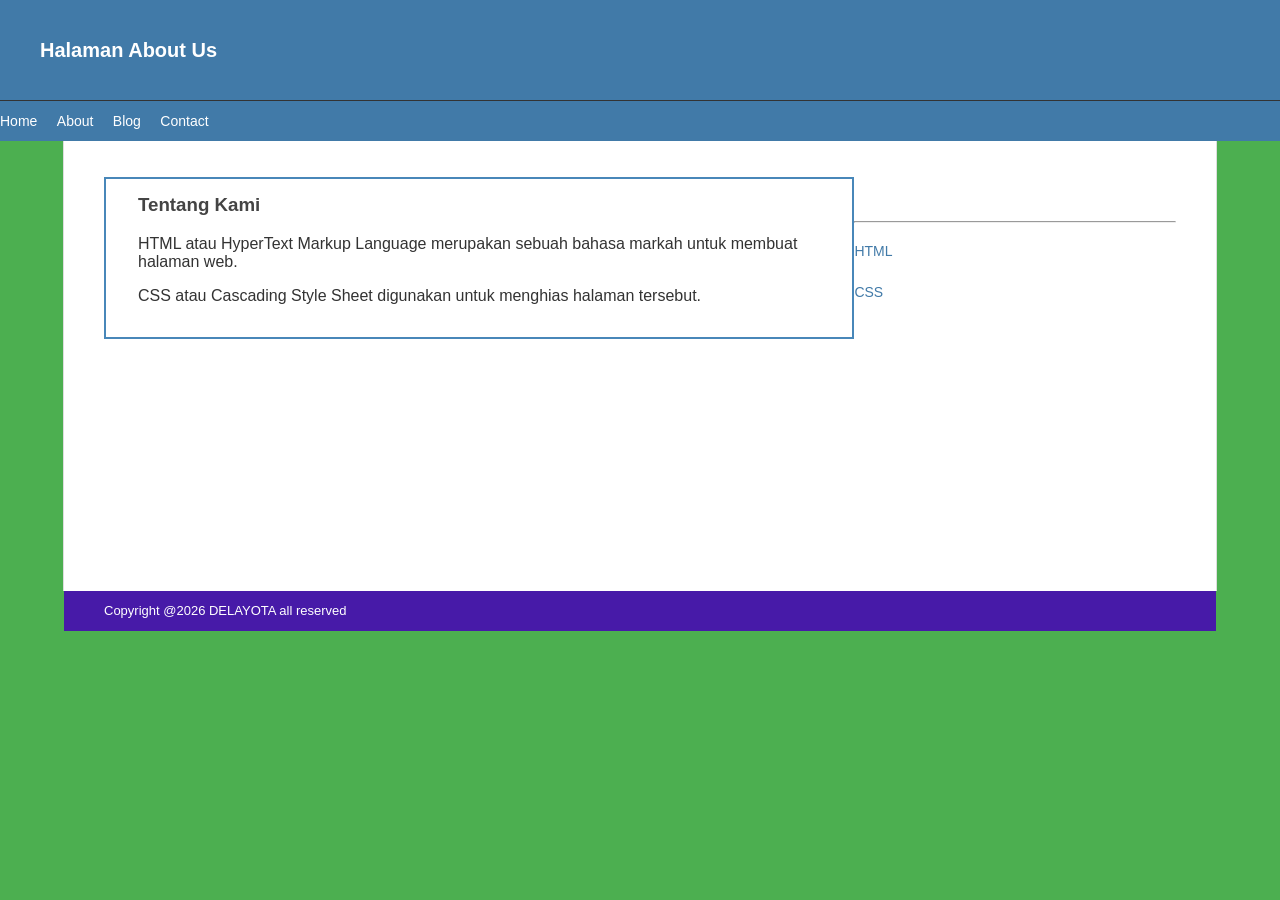
==== commit 89b42ddf: "Update about.html" ====
--- a/about.html
+++ b/about.html
@@ -50,88 +50,3 @@
 
 </body>
 </html>
-                    </div>
-                </div>
-
-                <div class="kanan">
-                    <h3>Category</h3>
-                    <hr class="garis-sidebar"/>
-                    <div class="list-kategori">
-                        <p><a href="#">HTML</a></p>
-                        <p><a href="#">CSS</a></p>
-                        <p><a href="#">BOOTSTRAP</a></p>
-                    </div>
-                </div>
-                <div class="clear"></div>
-            </div>
-        </div>
-
-        <div class="footer">
-            <div class="jarak">
-                <p>Copyright @2026 DELAYOTA all reserved</p>
-            </div>
-        </div>
-    </div>
-
-</body>
-</html>
-                    <h3>Apa itu CSS?</h3>
-                    <p>CSS atau Cascading Style Sheets adalah bahasa yang digunakan untuk menghias tampilan web.</p>
-                    <button class="btn">Selengkapnya</button>
-                </div>
-            </div>
-
-            <div class="kanan">
-                <h3 class="category-title">CATEGORY</h3>
-                <hr/>
-                <p><a href="#" class="undecor">HTML</a></p>
-                <p><a href="#" class="undecor">CSS</a></p>
-                <p><a href="#" class="undecor">Javascript</a></p>
-                <p><a href="#" class="undecor">Python</a></p>
-            </div>
-            <div class="clear"></div>
-        </div>
-    </div>
-
-    <div class="footer">
-        <div class="jarak">
-            <p>copyright 2026 DELAYOTA all reserved</p>
-        </div>
-    </div>
-
-</body>
-</html>
-                
-                <div class="border">
-                    <h3>Lorem ipsum</h3>
-                    <p>Lorem ipsum is simply dummy text of the printing</p>
-                    <button class="btn">Read More...</button>
-                </div>
-            </div>
-
-            <div class="kanan">
-                <h3 class="category-title">CATEGORY</h3>
-                <hr/>
-                <div class="category-list">
-                    <p><a href="#" class="undecor">HTML</a></p>
-                    <p><a href="#" class="undecor">CSS</a></p>
-                    <p><a href="#" class="undecor">BOOTSTRAP</a></p>
-                    <p><a href="#" class="undecor">PHP</a></p>
-                    <p><a href="#" class="undecor">MYSQL</a></p>
-                    <p><a href="#" class="undecor">Jquery</a></p>
-                    <p><a href="#" class="undecor">Ajax</a></p>
-                </div>
-            </div>
-
-            <div class="clear"></div>
-        </div>
-    </div>
-
-    <div class="footer">
-        <div class="jarak">
-            <p>copyright 2021 codekop all reserved</p>
-        </div>
-    </div>
-
-</body>
-</html>
